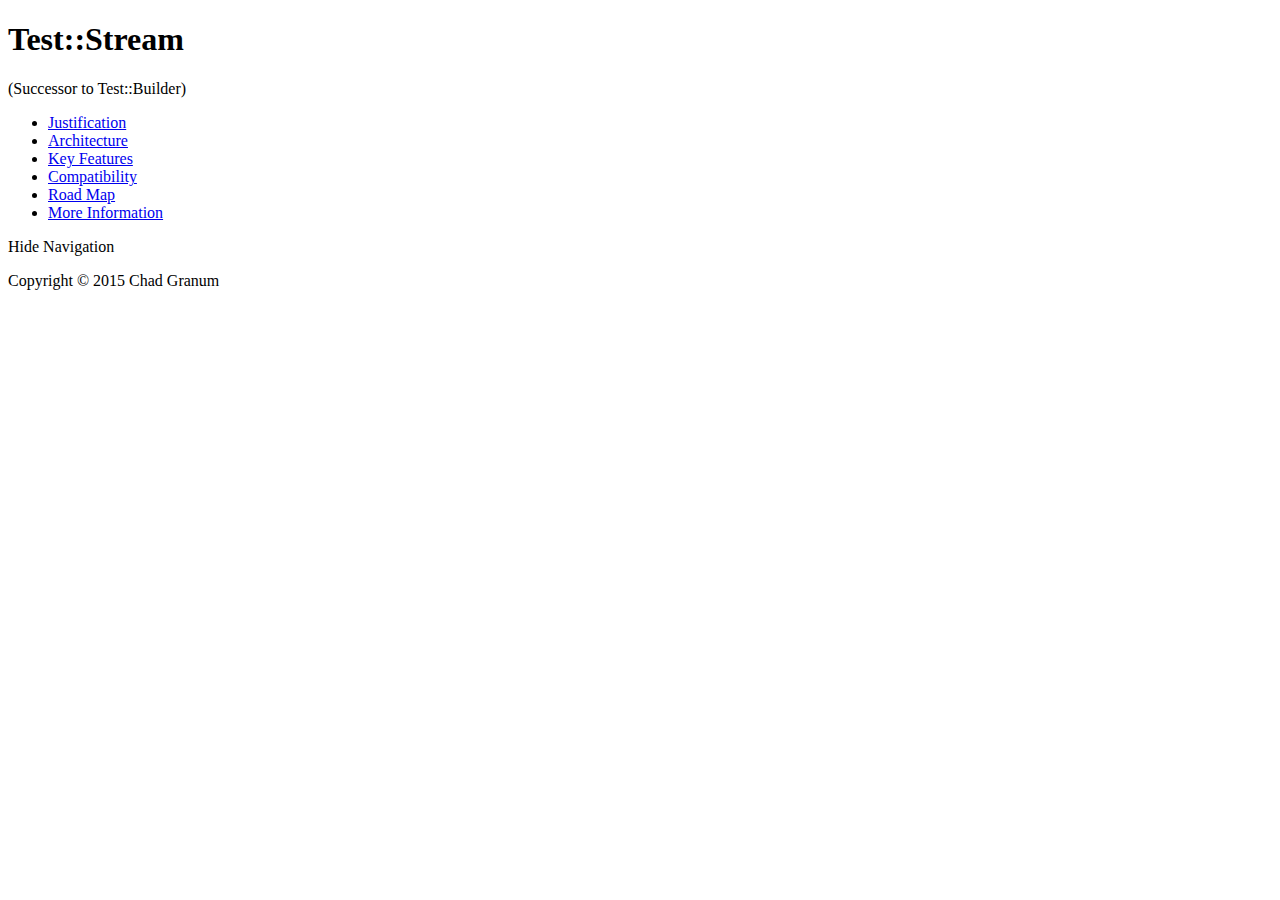
==== index.html @ 99945044 "index updates" ====
<!DOCTYPE html>
<html>
    <head>
        <link rel="stylesheet" type="text/css" href="css/main.css">
        <script src="js/jquery-1.9.1.min.js"></script>
        <script src="js/main.js"></script>
        <script type="text/javascript" src="js/shCore.js"></script>
        <script type="text/javascript" src="js/shBrushPerl.js"></script>
        <script type="text/javascript" src="js/shBrushPlain.js"></script>
        <script type="text/javascript" src="js/shBrushTAP.js"></script>
        <script type="text/javascript" src="js/shBrushVimscript.js"></script>
        <link href="css/shCore.css" rel="stylesheet" type="text/css" />
        <link href="css/shThemeDefault.css" rel="stylesheet" type="text/css" />
    </head>
    <body>
        <h1>Test::Stream</h1>
        <div id="small_title">(Successor to Test::Builder)</div>

        <noscript>
            <a href="justification.html">Justification</a>
            <a href="architecture.html">Architecture</a>
            <a href="features.html">Key Features</a>
            <a href="compatibility.html">Compatibility</a>
            <a href="roadmap.html">Road Map</a>
            <a href="moreinfo.html">More information</a>
        </noscript>

        <ul id="navigation">
            <li class="nav" id="justification"><a href="#justification">Justification</a></li>
            <li class="nav" id="architecture"><a href="#architecture">Architecture</a></li>
            <li class="nav" id="features"><a href="#features">Key Features</a></li>
            <li class="nav" id="compatibility"><a href="#compatibility">Compatibility</a></li>
            <li class="nav" id="roadmap"><a href="#roadmap">Road Map</a></li>
            <li class="nav" id="moreinfo"><a href="#moreinfo">More Information</a></li>
        </ul>

        <div id="error_window" style="display:none">
            <ul class="errors"></ul>
        </div>

        <div id="content">
            <div id="subnav">
                <div id="nonav">Hide Navigation</div>
                <ul id="main_subnav" class="listnav"></ul>
            </div>
            <div id="view">
            </div>
        </div>

        <div id="copyright">Copyright &copy; 2015 Chad Granum</div>
    </body>
</html>
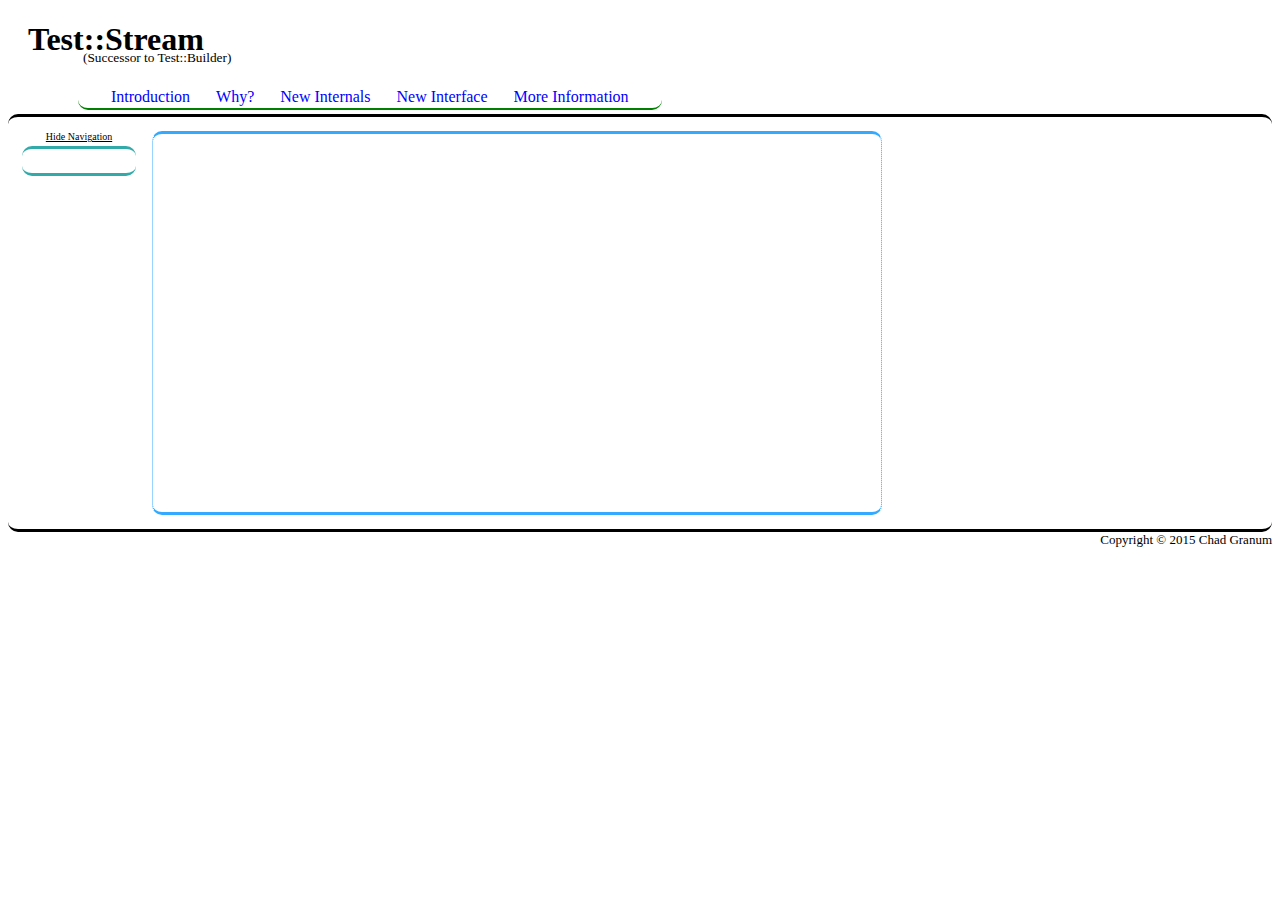
==== commit 3ec3dcdd: "Refactor and update, no longer a YAPC presentation" ====
--- a/index.html
+++ b/index.html
@@ -3,6 +3,7 @@
     <head>
         <link rel="stylesheet" type="text/css" href="css/main.css">
         <script src="js/jquery-1.9.1.min.js"></script>
+        <script src="js/jquery-ui.js"></script>
         <script src="js/main.js"></script>
         <script type="text/javascript" src="js/shCore.js"></script>
         <script type="text/javascript" src="js/shBrushPerl.js"></script>
@@ -11,27 +12,27 @@
         <script type="text/javascript" src="js/shBrushVimscript.js"></script>
         <link href="css/shCore.css" rel="stylesheet" type="text/css" />
         <link href="css/shThemeDefault.css" rel="stylesheet" type="text/css" />
+        <link href="css/jquery-ui.min.css" rel="stylesheet" type="text/css" />
+        <link href="css/jquery-ui.theme.css" rel="stylesheet" type="text/css" />
     </head>
     <body>
         <h1>Test::Stream</h1>
         <div id="small_title">(Successor to Test::Builder)</div>
 
         <noscript>
-            <a href="justification.html">Justification</a>
-            <a href="architecture.html">Architecture</a>
-            <a href="features.html">Key Features</a>
-            <a href="compatibility.html">Compatibility</a>
-            <a href="roadmap.html">Road Map</a>
+            <a href="introduction.html">Introduction</a>
+            <a href="why.html">Why?</a>
+            <a href="internals.html">New Internals</a>
+            <a href="interface.html">New Interface</a>
             <a href="moreinfo.html">More information</a>
         </noscript>
 
         <ul id="navigation">
-            <li class="nav" id="justification"><a href="#justification">Justification</a></li>
-            <li class="nav" id="architecture"><a href="#architecture">Architecture</a></li>
-            <li class="nav" id="features"><a href="#features">Key Features</a></li>
-            <li class="nav" id="compatibility"><a href="#compatibility">Compatibility</a></li>
-            <li class="nav" id="roadmap"><a href="#roadmap">Road Map</a></li>
-            <li class="nav" id="moreinfo"><a href="#moreinfo">More Information</a></li>
+            <li class="nav" id="introduction"><a href="#introduction">Introduction</a></li>
+            <li class="nav" id="why">         <a href="#why">Why?</a></li>
+            <li class="nav" id="internals">   <a href="#internals">New Internals</a></li>
+            <li class="nav" id="interface">   <a href="#interface">New Interface</a></li>
+            <li class="nav" id="moreinfo">    <a href="#moreinfo">More Information</a></li>
         </ul>
 
         <div id="error_window" style="display:none">
--- a/css/main.css
+++ b/css/main.css
@@ -0,0 +1,493 @@
+body {
+}
+
+h1 {
+    margin-left: 20px;
+    margin-bottom: 0px;
+}
+
+ul#navigation {
+    list-style: none;
+    margin: 0;
+    padding: 0px;
+    display: block;
+    margin-left: 70px;
+    padding-left: 20px;
+    padding-right: 20px;
+    height: 20px;
+    display: block;
+    float: left;
+    clear: both;
+    margin-bottom: 4px;
+    border-bottom: 2px solid green;
+    border-radius: 10px;
+    padding-bottom: 2px;
+}
+
+ul#navigation li {
+    float: left;
+    margin-left: 10px;
+    margin-right: 10px;
+    display: block;
+    vertical-align: middle;
+}
+
+ul#navigation li a,
+ul#navigation li a:link,
+ul#navigation li a:visited,
+ul#navigation li a:active {
+    text-decoration: none;
+    color: blue;
+    vertical-align: middle;
+    padding-left: 3px;
+    padding-right: 3px;
+}
+
+ul#navigation li a:hover {
+    border-top: 1px solid blue;
+    border-bottom: 1px solid blue;
+    border-radius: 5px;
+    background: #EAFBFF;
+}
+
+ul#navigation li.active a,
+ul#navigation li.active a:link,
+ul#navigation li.active a:active,
+ul#navigation li.active a:visited,
+ul#navigation li.active a:hover {
+    font-weight: bold;
+    border: none;
+    color: blue;
+    background: inherit;
+}
+
+ul.lineage {
+    list-style: none;
+    overflow: hidden;
+    margin: 0;
+    padding: 0px;
+}
+
+ul.lineage li {
+    float: left;
+    padding-left: 3px;
+    padding-right: 3px;
+}
+
+div#content {
+    margin-top: 20px;
+    min-height: 350px;
+    border-top: 3px solid black;
+    border-bottom: 3px solid black;
+    border-radius: 10px;
+    padding: 14px;
+    clear: both;
+    overflow: hidden;
+}
+
+div#copyright {
+    text-align: right;
+    font-size: small;
+    display: block;
+}
+
+div#small_title {
+    font-size: smaller;
+    margin-left: 75px;
+    margin-bottom: 20px;
+    margin-top: -8px;
+}
+
+div#subnav {
+    padding: 0px;
+    margin: 0;
+    width: 120px;
+    overflow: hidden;
+    float: left;
+    display: block;
+    margin-right: -120px;
+}
+
+ul.listnav {
+    border-top: 3px solid;
+    border-bottom: 3px solid;
+    border-color: #33AAAA;
+    border-radius: 10px;
+
+    display: block;
+
+    padding: 0px;
+    padding-top: 12px;
+    padding-bottom: 12px;
+    margin-right: -120px;
+    width: 114px;
+
+    list-style: none;
+
+    text-align: center;
+
+    clear: left;
+    overflow: hidden;
+}
+
+ul.listnav li {
+    padding-top: 2px;
+    padding-bottom: 2px;
+    display: block;
+}
+
+ul.listnav li a,
+ul.listnav li a:link,
+ul.listnav li a:visited,
+ul.listnav li a:active {
+    display: block;
+    color: blue;
+    text-decoration: none;
+    vertical-align: middle;
+    padding-left: 4px;
+    padding-right: 4px;
+    padding-bottom: 1px;
+    padding-top: 1px;
+    width: auto;
+}
+
+ul.listnav li.active a {
+    font-weight: bold;
+    padding-bottom: 1px;
+    padding-top: 1px;
+    border-radius: 4px;
+    border-left: 1px solid green;
+    border-right: 1px solid green;
+}
+
+ul.listnav li a:hover {
+    border-top: 1px solid green;
+    border-bottom: 1px solid green;
+    border-radius: 4px;
+    padding-bottom: 0px;
+    padding-top: 0px;
+    background: #EEFFFF;
+}
+
+div#view {
+    display: block;
+    float: left;
+
+    border-radius: 10px;
+    border: 1px dotted;
+    border-top: 3px solid;
+    border-bottom: 3px solid;
+    border-color: #33AAFF;
+
+    clear: right;
+
+    min-width: 700px;
+    min-height: 350px;
+    padding: 14px;
+
+    margin-left: 130px;
+}
+
+div#view>div{
+    width: 900px;
+}
+
+div#view>div.debugger{
+    width: auto;
+}
+
+table.symbol_list {
+    border-spacing: 0px;
+    width: 100%;
+}
+
+table.symbol_list th {
+    text-align: left;
+    padding-left: 12px;
+}
+
+table.symbol_list tr.symbol td {
+    padding-left: 6px;
+    padding-right: 6px;
+    padding-top: 8px;
+    padding-bottom: 5px;
+}
+
+table.symbol_list tr.symbol td.left {
+    border-top-left-radius:10px;
+    border-bottom-left-radius:10px;
+    border-bottom: 1px solid;
+    border-color: #33AAAA;
+
+    font-weight: bold;
+    border-right: 1px dotted #E0E0E0;
+}
+
+table.symbol_list tr.symbol td.right {
+    border-top-right-radius:10px;
+    border-bottom: 1px solid;
+    border-color: #33AAAA;
+    width: 90%;
+}
+
+table.symbol_list tr.symbol.open td {
+    border-top: 2px solid green;
+    border-bottom: 1px dotted #66EEEE;
+    padding-top: 6px;
+    padding-bottom: 3px;
+}
+
+table.symbol_list tr.symbol_details td {
+    border-radius: 10px;
+    border-bottom: 2px solid green;
+    padding: 6px;
+}
+
+h2 {
+    margin: 0;
+    margin-bottom: 8px;
+}
+
+h3 {
+    margin: 0;
+    margin-top: 20px;
+    margin-bottom: 6px;
+    border-top: 1px dotted #DDDDDD;
+}
+
+ul.role_list {
+    list-style: none;
+    display: block;
+    width: 100%;
+    padding: 0px;
+    margin: 0;
+    margin-bottom: 10px;
+    margin-left: 10px;
+    overflow: hidden;
+}
+
+ul.role_list li {
+    float: left;
+    display: block;
+    margin-left: 6px;
+    margin-right: 6px;
+}
+
+ul.role_list li a,
+ul.role_list li a:hover,
+ul.role_list li a:visited,
+ul.role_list li a:link,
+ul.role_list li a:active {
+    color: blue;
+    text-decoration: none;
+}
+
+ul.role_list li a:hover {
+    text-decoration: underline;
+}
+
+tr.symbol:hover {
+    background: #EEEEEE;
+}
+
+tr.symbol.open {
+    background: #FAFAFF;
+}
+
+.example,
+ul.usage {
+    list-style: none;
+    margin: 4px;
+    padding: 4px;
+    border: 1px dotted #D0D0D0;
+    background: #FAFAFA;
+    overflow: hidden;
+}
+
+#error_window {
+    display: block;
+    position: absolute;
+    width: 500px;
+    height: 300px;
+    border: 2px solid red;
+    border-radius: 10px;
+    left: 100px;
+    top: 100px;
+    background: white;
+    padding: 10px;
+}
+
+div#nonav {
+    height: 11px;
+    width: 114px;
+    border: none;
+    overflow: hidden;
+    display: block;
+    font-size: 10px;
+    margin-bottom: -12px;
+    text-decoration: underline;
+    text-align: center;
+    cursor: pointer;
+}
+
+div#nonav.nonav {
+    width: 8px;
+    height: 100px;
+    border: 1px solid #33AAAA;
+    border-right: 2px solid #33AAAA;
+    border-left: none;
+    border-top-right-radius:10px;
+    border-bottom-right-radius:10px;
+    position: absolute;
+    left: 0px;
+    top: 160px;
+    background: #ddffee;
+    z-index: 100;
+}
+
+div#subnav.nonav ul {
+    display: none !important;
+}
+
+div#view.nonav {
+    margin-left: 4px;
+    padding: 2px;
+    padding-left: 0px;
+    padding-right: 0px;
+    width: 100%;
+    border: none;
+    margin: none;
+    z-index: 10;
+}
+
+table#debugger tr td {
+    border-top: 1px dotted #CCCCCC;
+    border-right: 1px dotted #CCCCCC;
+    padding: 0px;
+    margin: 0;
+}
+
+table#debugger tr td table tr td {
+    border: none;
+}
+
+table#debugger h3 {
+    border: none;
+    text-align: left;
+    padding: 0px;
+    margin: 0;
+    padding-left: 100px;
+    text-decoration: underline;
+}
+
+table#debugger tr td#debug_out {
+    vertical-align: bottom;
+    border-top: none;
+}
+
+table#debugger tr td#debugger_state_wrapper {
+    vertical-align: top;
+    height: 120px;
+}
+
+ul#debugger_controls {
+    list-style: none;
+    float: left;
+    display: block;
+    overflow: hidden;
+    margin: 0;
+    padding: 0px;
+    margin-left: 100px;
+}
+
+ul#debugger_controls li {
+    float: left;
+    margin-left: 20px;
+    margin-right: 20px;
+    padding: 0px;
+    color: blue;
+    cursor: pointer;
+}
+
+ul#debugger_controls li:hover {
+    text-decoration: underline;
+}
+
+table#debugger tr td#debug_source div.line.debug_highlight {
+    background: #FFFF11 !important;
+}
+
+table#debugger_state {
+    border-collapse: collapse;
+    width: 330px;
+}
+
+table#debugger_state tr {
+    border-bottom: 1px solid #CCCCCC;
+}
+
+table#debugger_state th {
+    font-size: 18px;
+}
+
+table#debugger_state td {
+    text-align: center;
+}
+
+table#debugger_state tr.active.parent {
+    background: #FFFF11 !important;
+}
+
+table#debugger_state tr.active.child_1 {
+    background: #88AAFF !important;
+}
+
+table#debugger_state tr.active.child_2 {
+    background: #AAFFAA !important;
+}
+
+dl.descriptive_points dt {
+    font-weight: bold;
+}
+
+dl.descriptive_points dd {
+    margin-bottom: 12px;
+}
+
+ul.horizontal_list {
+    overflow: hidden;
+    list-style: none;
+}
+
+ul.horizontal_list li {
+    float: left;
+    margin-left: 40px;
+}
+
+table.benchmark td, table.benchmark th {
+    padding-left: 8px;
+    padding-right: 8px;
+}
+
+dl.short {
+    list-style: none;
+    margin: 0;
+    padding: 0px;
+    display: block;
+    overflow: hidden;
+}
+
+dl.short dt {
+    float: left;
+    font-weight: bold;
+    padding-left: 10px;
+    width: 60px;
+    margin-right: 10px;
+    margin-bottom: 8px;
+    clear: left;
+}
+
+dl.short dd {
+    float: left;
+    clear: right;
+}
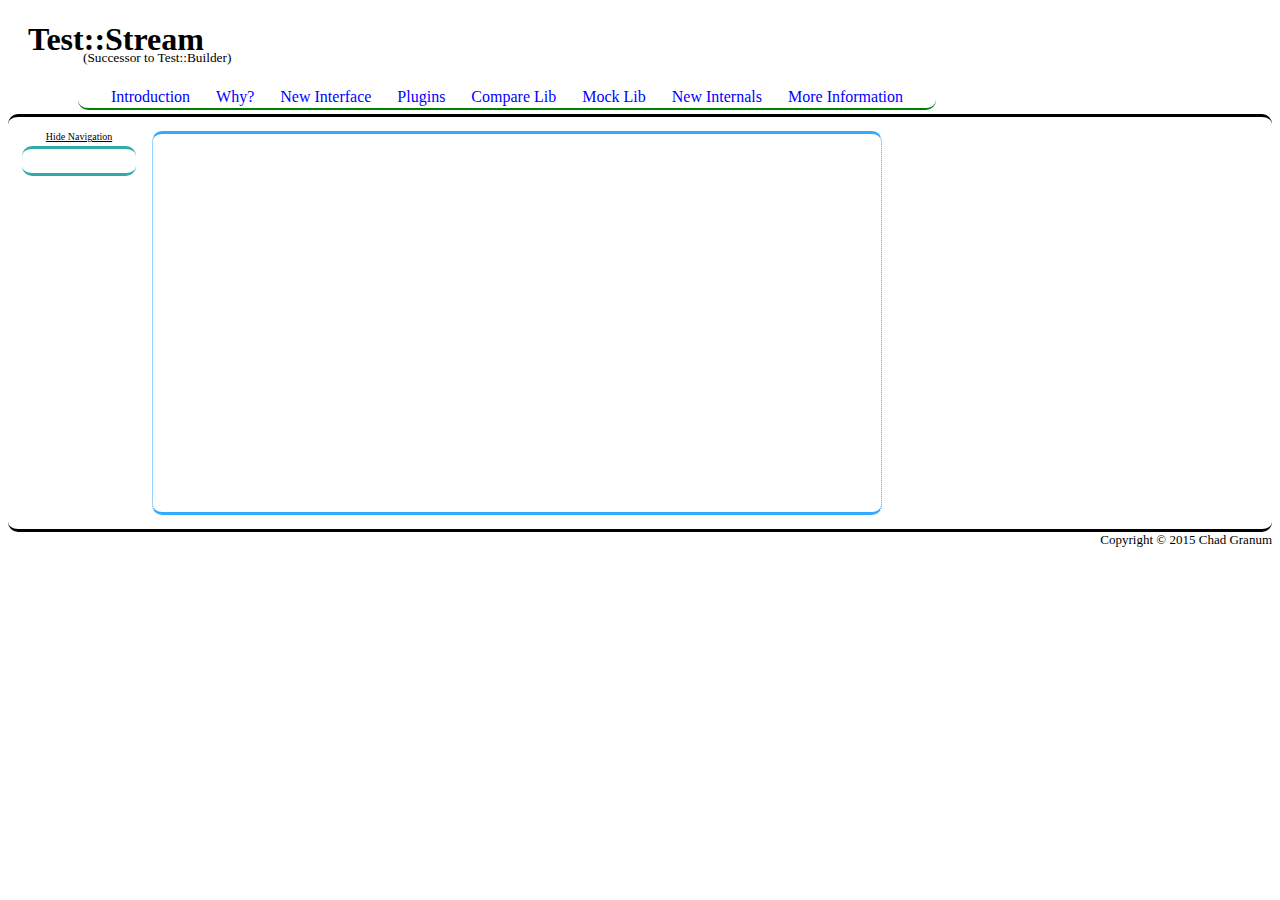
==== commit 01a6c7b1: "Reorganize" ====
--- a/index.html
+++ b/index.html
@@ -22,16 +22,22 @@
         <noscript>
             <a href="introduction.html">Introduction</a>
             <a href="why.html">Why?</a>
+            <a href="interface.html">New Interface</a>
+            <a href="plugins.html">Plugins</a>
+            <a href="compare.html">Compare Lib</a>
+            <a href="mock.html">Mock Lib</a>
             <a href="internals.html">New Internals</a>
-            <a href="interface.html">New Interface</a>
             <a href="moreinfo.html">More information</a>
         </noscript>
 
         <ul id="navigation">
             <li class="nav" id="introduction"><a href="#introduction">Introduction</a></li>
             <li class="nav" id="why">         <a href="#why">Why?</a></li>
+            <li class="nav" id="interface">   <a href="#interface">New Interface</a></li>
+            <li class="nav" id="plugins">     <a href="#plugins">Plugins</a></li>
+            <li class="nav" id="compare">     <a href="#compare">Compare Lib</a></li>
+            <li class="nav" id="mock">        <a href="#mock">Mock Lib</a></li>
             <li class="nav" id="internals">   <a href="#internals">New Internals</a></li>
-            <li class="nav" id="interface">   <a href="#interface">New Interface</a></li>
             <li class="nav" id="moreinfo">    <a href="#moreinfo">More Information</a></li>
         </ul>
 
